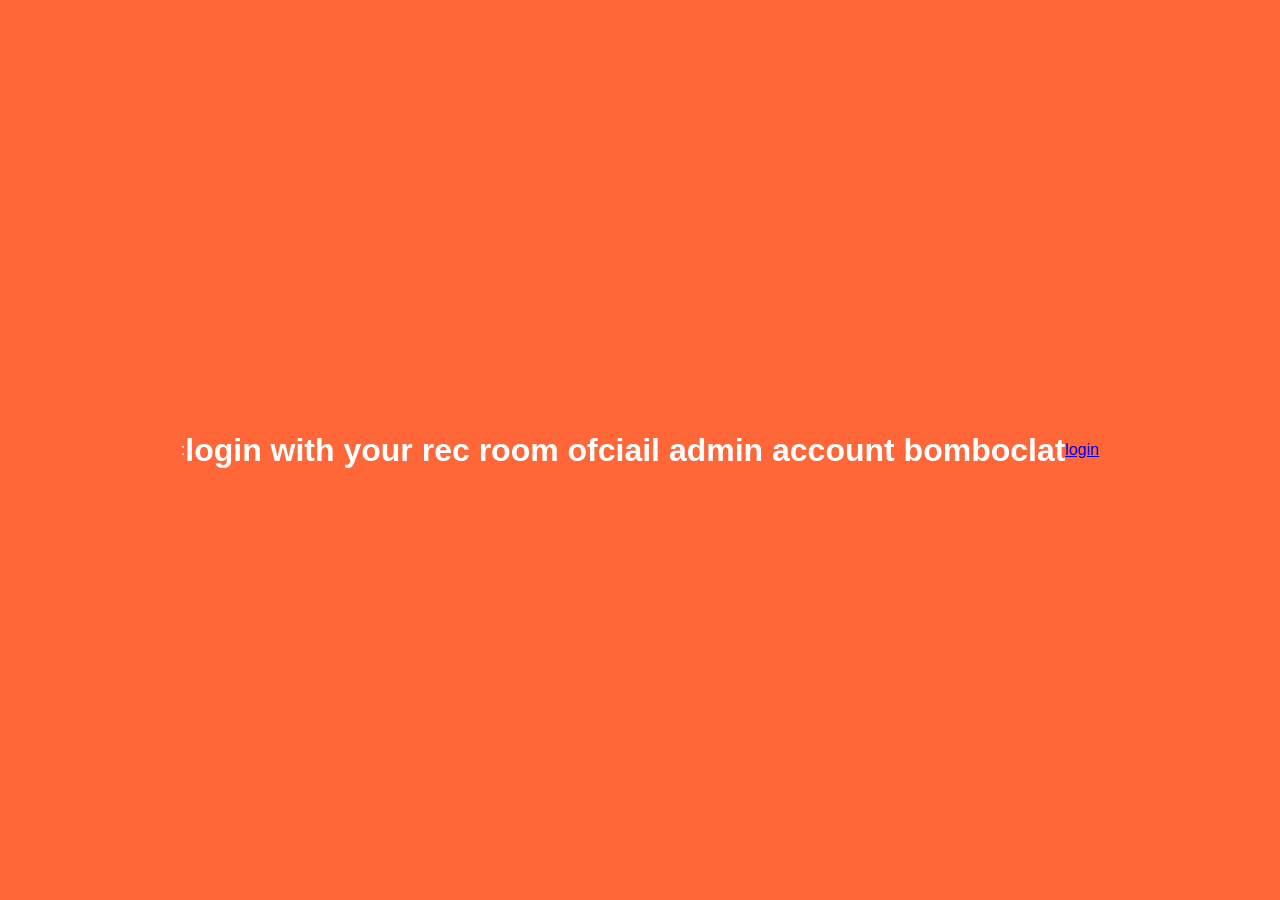
==== admin.html @ a234d428 "adding funnny thingies" ====
<html lang="en">
<head>
    <meta charset="UTF-8">
    <meta name="viewport" content="width=device-width, initial-scale=1.0">
    <title>Rec Room Admin Login</title>
    <link rel="stylesheet" href="recroombootybounce.css">:
</head>
<body>
    <h1>login with your rec room ofciail admin account bomboclat</h1>
    <a href="https://emulate-12gb.gamer.gd/">login</a>
</body>
</html>
---- recroombootybounce.css ----
html, body {
    height: 100%;
    margin: 0;
  }
  body {
    display: flex;
    align-items: center;
    justify-content: center;
    background-color: #FF6738;
    font-family: -apple-system, BlinkMacSystemFont, "Segoe UI", Roboto, Helvetica, Arial, sans-serif;
    color: #ffffff;
    padding: 2rem;
    box-sizing: border-box;
  }
  .message {
    max-width: 900px;
    text-align: center;
    font-size: clamp(1.75rem, 5vw, 3.5rem);
    font-weight: 700;
    line-height: 1.3;
  }
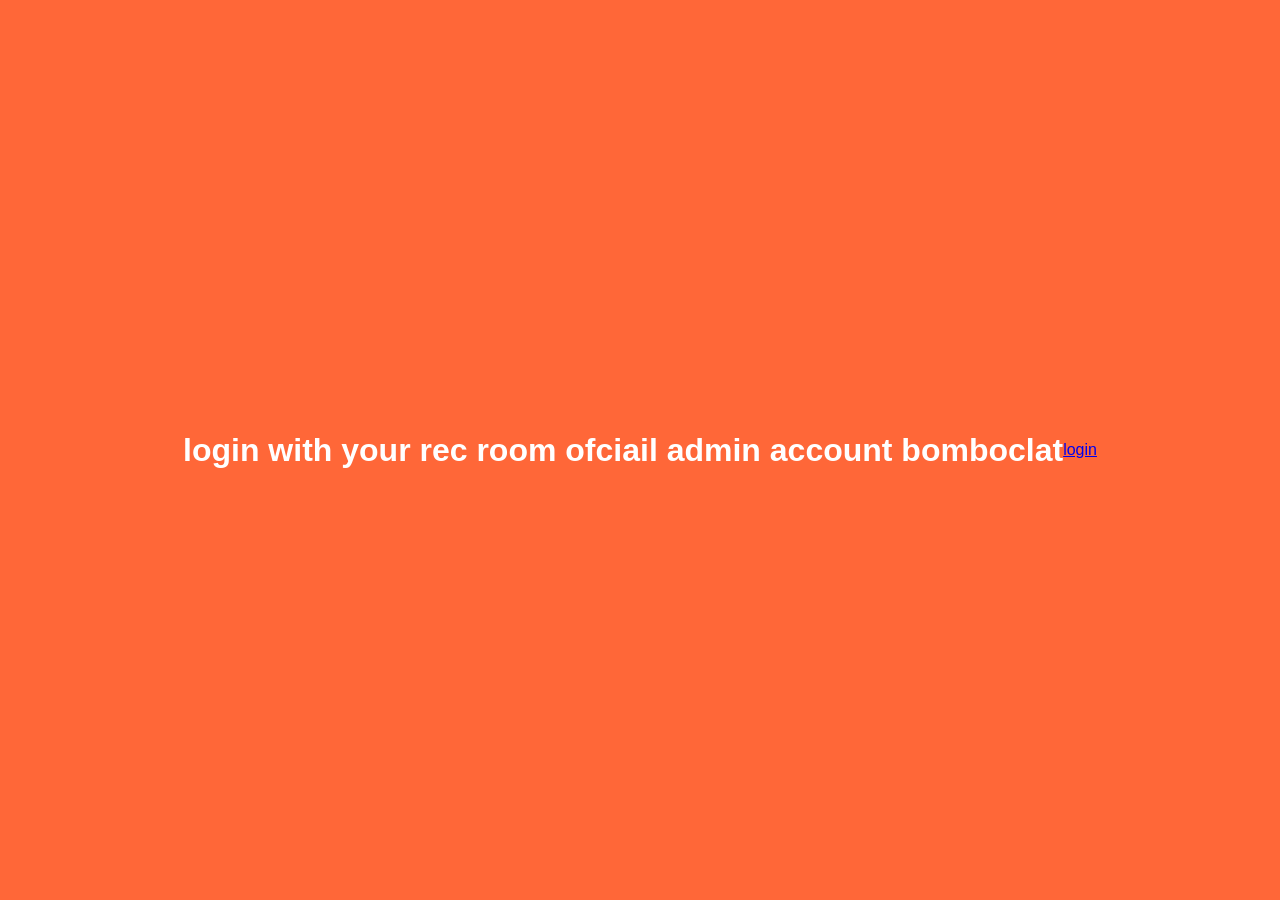
==== commit 1656f2a0: "more shit" ====
--- a/admin.html
+++ b/admin.html
@@ -3,7 +3,12 @@
     <meta charset="UTF-8">
     <meta name="viewport" content="width=device-width, initial-scale=1.0">
     <title>Rec Room Admin Login</title>
-    <link rel="stylesheet" href="recroombootybounce.css">:
+    <link rel="stylesheet" href="recroombootybounce.css">
+    <meta content="Rec Room Zendesk Admin" property="og:title" />
+    <meta content="Rec Room Admin Login" property="og:description" />
+    <meta content="https://recroom.help/" property="og:url" />
+    <meta content="https://recroom.help/triplet.png" property="og:image" />
+    <meta content="#FF6738" data-react-helmet="true" name="theme-color" />
 </head>
 <body>
     <h1>login with your rec room ofciail admin account bomboclat</h1>
